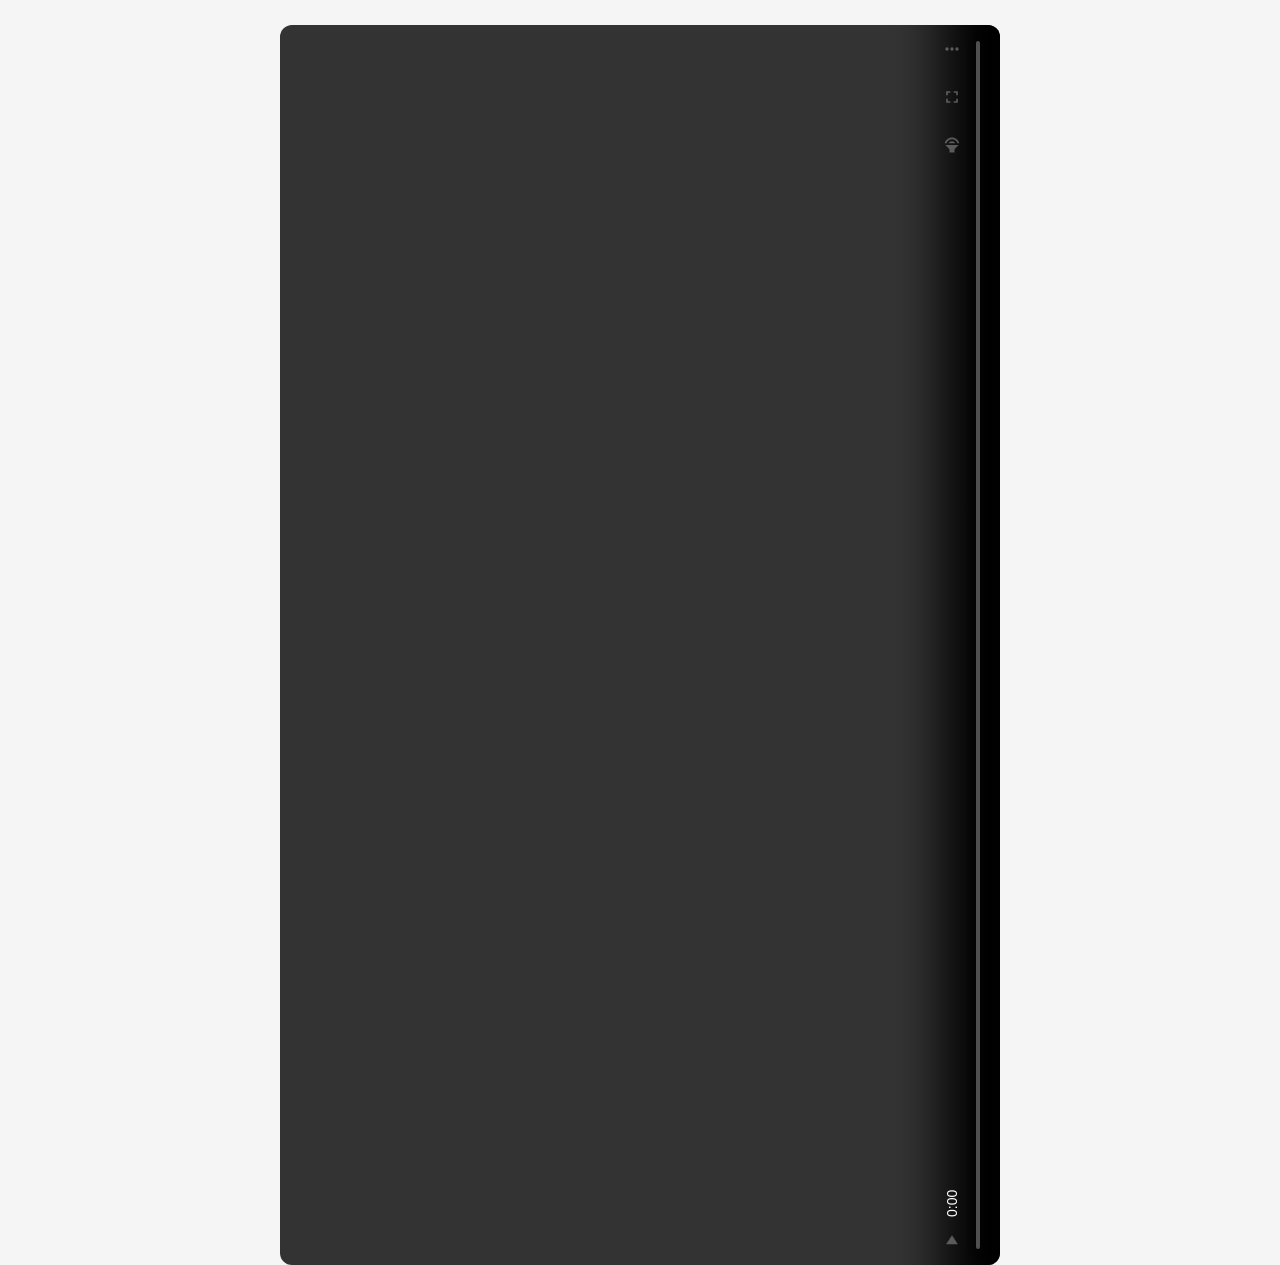
==== video.html @ 3d6764d2 "Initial commit - full index.html with projects and skills" ====
<!DOCTYPE html>
<html lang="en">
<head>
  <meta charset="UTF-8" />
  <meta name="viewport" content="width=device-width, initial-scale=1.0" />
  <title>Project Demo | Priyanka Pratap More</title>

  <!-- Google Font -->
  <link href="https://fonts.googleapis.com/css2?family=Poppins:wght@300;400;500;700&display=swap" rel="stylesheet">

  <link rel="stylesheet" href="assets/css/main.css" />
  <style>
    body {
      font-family: 'Poppins', sans-serif;
      text-align: center;
      background: #f5f5f5;
      padding: 60px 20px;
    }

    h1 {
      font-size: 2.5em;
      margin-bottom: 20px;
      color: #1f7a1f;
    }

    .button {
      margin: 20px 15px;
    }

    .video-container {
      display: flex;
      justify-content: center;
      align-items: center;
      margin: 40px auto;
      animation: fadeIn 1s ease;
    }

    .rotate-video {
      transform: rotate(-90deg);
      width: auto;
      height: 80vh;
      max-width: 100%;
      border-radius: 12px;
    }

    @keyframes fadeIn {
      0% { opacity: 0; transform: translateY(20px);}
      100% { opacity: 1; transform: translateY(0);}
    }

    @media (max-width: 768px) {
      .rotate-video { height: 60vh; }
    }
  </style>
</head>
<body>

<h1>Project Demo Video</h1>

<a href="index.html" class="button">Back to Portfolio</a>

<div class="video-container">
  <video class="rotate-video" controls>
    <source src="assets/videos/demo.mp4" type="video/mp4">
    Your browser does not support the video tag.
  </video>
</div>

<a href="index.html" class="button">Back to Portfolio</a>

</body>
</html>
---- assets/css/main.css ----
@import url('https://fonts.googleapis.com/css2?family=Poppins:wght@300;400;500;700&display=swap');

/* ---------------------------
   GLOBAL
---------------------------- */
* { margin:0; padding:0; box-sizing:border-box; }
body { font-family:'Poppins', sans-serif; line-height:1.8; color:#333; background:#f5f5f5; }
a { text-decoration:none; color:inherit; }

/* ---------------------------
   BUTTONS
---------------------------- */
.button {
  display:inline-block;
  padding:12px 25px;
  background-color:#1f7a1f;
  color:white;
  border-radius:6px;
  margin:10px 15px;
  transition:all 0.3s ease;
  font-weight:500;
}
.button:hover { background-color:#0c5c0c; transform:scale(1.05); }

/* ---------------------------
   HERO
---------------------------- */
#hero {
  background:linear-gradient(135deg, #1f7a1f, #1f7a7a);
  color:white; text-align:center; padding:120px 20px;
}
#hero h1{ font-size:3em; margin-bottom:10px; }
#hero h2{ font-weight:300; margin-bottom:20px; }
#hero p{ max-width:700px; margin:0 auto 20px auto; font-size:1.1em; }

/* ---------------------------
   ABOUT
---------------------------- */
#about{ padding:80px 20px; background:#fff; }
#about h2{ text-align:center; margin-bottom:40px; font-size:2.5em; color:#1f7a1f; }
.about-content { display:flex; flex-wrap:wrap; align-items:center; gap:40px; justify-content:center; }
.about-content .text{flex:1; min-width:250px; max-width:600px;}
.about-content .image{flex:1; min-width:250px; max-width:400px;}
.about-content img{width:100%; border-radius:10px; display:block; margin-top:15px;}
.skills span{display:inline-block; background:#e6f5ea; color:#1f7a1f; padding:6px 12px; border-radius:5px; margin:5px; font-weight:500;}

/* ---------------------------
   PROJECTS
---------------------------- */
#projects{ padding:80px 20px; background:#e6f5ea; }
#projects h2{ text-align:center; margin-bottom:40px; font-size:2.5em; color:#1f7a1f; }
.projects-grid{ display:flex; flex-wrap:wrap; gap:30px; justify-content:center; }

.project-card{
  background:#fff; padding:25px; border-radius:12px; width:320px;
  box-shadow:0 4px 12px rgba(0,0,0,0.1); text-align:center;
  transition:0.3s ease; opacity:0; transform:translateY(20px);
}
.project-card:hover{ transform:translateY(-6px); box-shadow:0 10px 20px rgba(0,0,0,0.2); }

.project-card img{ width:100%; border-radius:10px; margin-bottom:20px; }
.project-img-container{position:relative; overflow:hidden; border-radius:10px;}
.project-img-container .overlay{
  position:absolute; top:0; left:0; width:100%; height:100%;
  background:rgba(31,122,122,0.8); color:white;
  display:flex; align-items:center; justify-content:center; font-weight:500; font-size:1em;
  opacity:0; transition:0.3s ease;
}
.project-img-container:hover .overlay{opacity:1;}

/* ---------------------------
   FOOTER
---------------------------- */
footer{ background:#1f7a1f; color:white; text-align:center; padding:50px 20px; }
footer a{ color:white; margin:0 12px; transition:0.3s ease; }
footer a:hover{ color:#1fda1f; }

/* ---------------------------
   VIDEO
---------------------------- */
.video-container{ display:flex; justify-content:center; align-items:center; margin:40px auto; animation:fadeIn 1s ease; }
.rotate-video{ transform:rotate(-90deg); width:auto; height:80vh; max-width:100%; border-radius:12px; }

@media(max-width:768px){
  .about-content{flex-direction:column;text-align:center;}
  .about-content .image, .about-content .text{max-width:100%;}
  .projects-grid{flex-direction:column; align-items:center;}
  .rotate-video{height:60vh;}
}

/* ---------------------------
   ANIMATIONS
---------------------------- */
.fade-in{opacity:0; animation:fadeIn 1s forwards;}
.delay-1{animation-delay:0.3s;}
.delay-2{animation-delay:0.6s;}
.delay-3{animation-delay:0.9s;}
.animate-up{opacity:0; transform:translateY(20px); animation:slideUp 0.8s forwards;}
@keyframes fadeIn{0%{opacity:0; transform:translateY(20px);} 100%{opacity:1; transform:translateY(0);}}
@keyframes slideUp{to{opacity:1; transform:translateY(0);}}
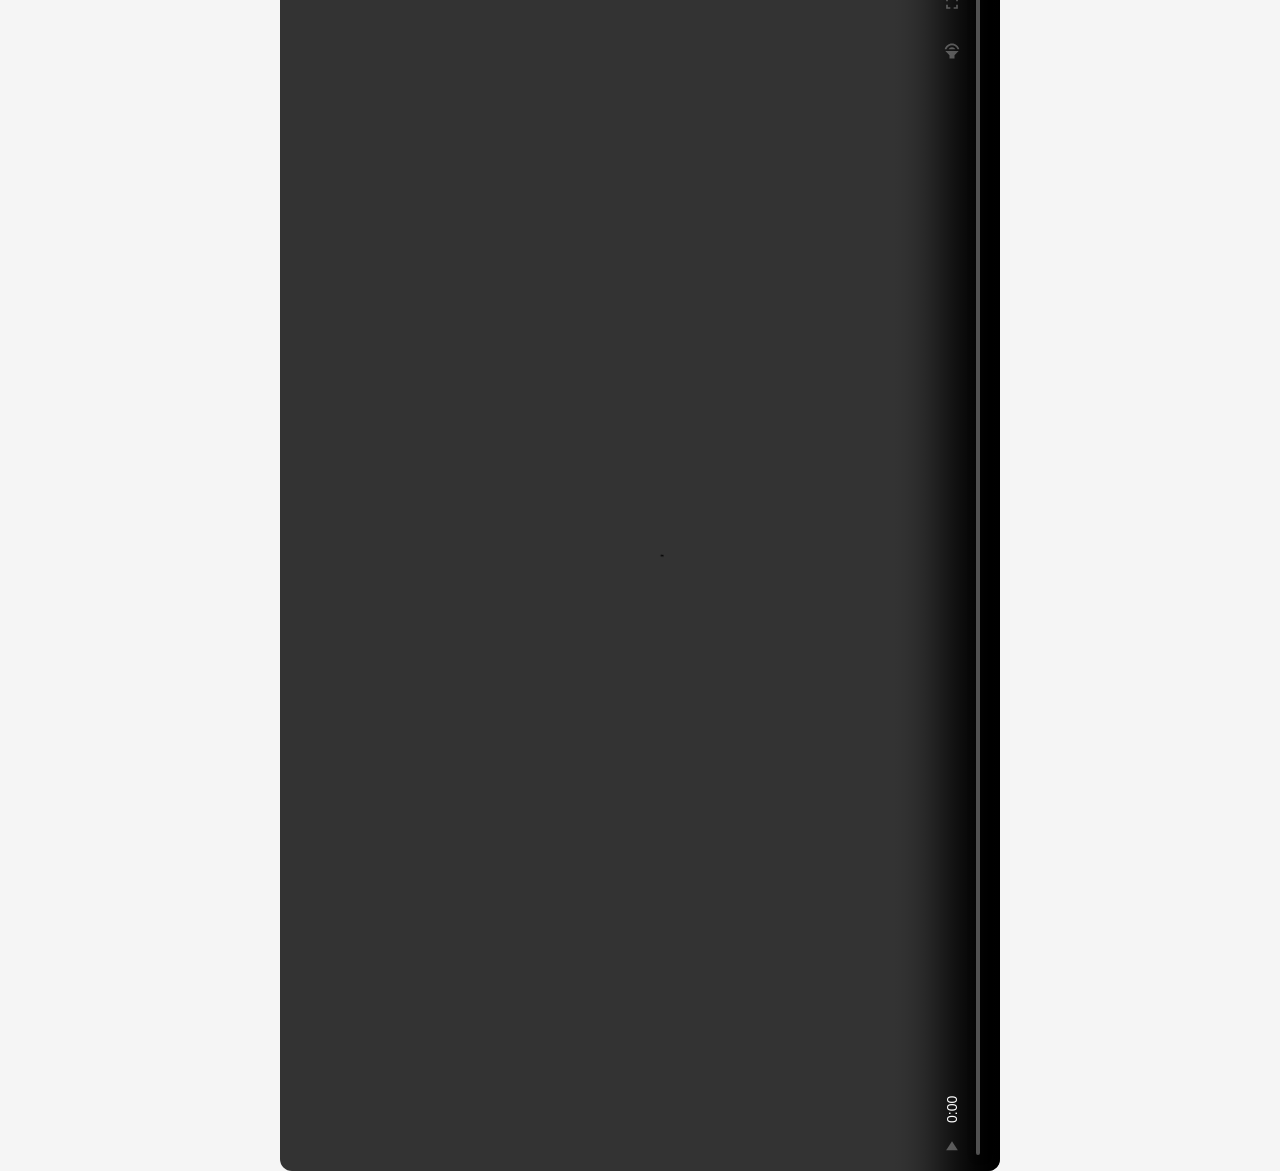
==== commit 0be7f5c7: "Final portfolio with animations, hover overlay, structured layout" ====
--- a/video.html
+++ b/video.html
@@ -57,8 +57,6 @@
 
 <h1>Project Demo Video</h1>
 
-<a href="index.html" class="button">Back to Portfolio</a>
-
 <div class="video-container">
   <video class="rotate-video" controls>
     <source src="assets/videos/demo.mp4" type="video/mp4">
--- a/assets/css/main.css
+++ b/assets/css/main.css
@@ -1,100 +1,302 @@
-@import url('https://fonts.googleapis.com/css2?family=Poppins:wght@300;400;500;700&display=swap');
-
-/* ---------------------------
-   GLOBAL
----------------------------- */
-* { margin:0; padding:0; box-sizing:border-box; }
-body { font-family:'Poppins', sans-serif; line-height:1.8; color:#333; background:#f5f5f5; }
-a { text-decoration:none; color:inherit; }
-
-/* ---------------------------
-   BUTTONS
----------------------------- */
-.button {
-  display:inline-block;
-  padding:12px 25px;
-  background-color:#1f7a1f;
-  color:white;
-  border-radius:6px;
-  margin:10px 15px;
-  transition:all 0.3s ease;
-  font-weight:500;
-}
-.button:hover { background-color:#0c5c0c; transform:scale(1.05); }
-
-/* ---------------------------
-   HERO
----------------------------- */
+/* Global Styles */
+body {
+  margin: 0;
+  font-family: 'Poppins', sans-serif;
+  background-color: #ffffff;
+  color: #333333;
+  line-height: 1.6;
+}
+
+.container {
+  width: 90%;
+  max-width: 1200px;
+  margin: auto;
+  padding: 40px 0;
+}
+
+/* Hero Section */
 #hero {
-  background:linear-gradient(135deg, #1f7a1f, #1f7a7a);
-  color:white; text-align:center; padding:120px 20px;
-}
-#hero h1{ font-size:3em; margin-bottom:10px; }
-#hero h2{ font-weight:300; margin-bottom:20px; }
-#hero p{ max-width:700px; margin:0 auto 20px auto; font-size:1.1em; }
-
-/* ---------------------------
-   ABOUT
----------------------------- */
-#about{ padding:80px 20px; background:#fff; }
-#about h2{ text-align:center; margin-bottom:40px; font-size:2.5em; color:#1f7a1f; }
-.about-content { display:flex; flex-wrap:wrap; align-items:center; gap:40px; justify-content:center; }
-.about-content .text{flex:1; min-width:250px; max-width:600px;}
-.about-content .image{flex:1; min-width:250px; max-width:400px;}
-.about-content img{width:100%; border-radius:10px; display:block; margin-top:15px;}
-.skills span{display:inline-block; background:#e6f5ea; color:#1f7a1f; padding:6px 12px; border-radius:5px; margin:5px; font-weight:500;}
-
-/* ---------------------------
-   PROJECTS
----------------------------- */
-#projects{ padding:80px 20px; background:#e6f5ea; }
-#projects h2{ text-align:center; margin-bottom:40px; font-size:2.5em; color:#1f7a1f; }
-.projects-grid{ display:flex; flex-wrap:wrap; gap:30px; justify-content:center; }
-
-.project-card{
-  background:#fff; padding:25px; border-radius:12px; width:320px;
-  box-shadow:0 4px 12px rgba(0,0,0,0.1); text-align:center;
-  transition:0.3s ease; opacity:0; transform:translateY(20px);
-}
-.project-card:hover{ transform:translateY(-6px); box-shadow:0 10px 20px rgba(0,0,0,0.2); }
-
-.project-card img{ width:100%; border-radius:10px; margin-bottom:20px; }
-.project-img-container{position:relative; overflow:hidden; border-radius:10px;}
-.project-img-container .overlay{
-  position:absolute; top:0; left:0; width:100%; height:100%;
-  background:rgba(31,122,122,0.8); color:white;
-  display:flex; align-items:center; justify-content:center; font-weight:500; font-size:1em;
-  opacity:0; transition:0.3s ease;
-}
-.project-img-container:hover .overlay{opacity:1;}
-
-/* ---------------------------
-   FOOTER
----------------------------- */
-footer{ background:#1f7a1f; color:white; text-align:center; padding:50px 20px; }
-footer a{ color:white; margin:0 12px; transition:0.3s ease; }
-footer a:hover{ color:#1fda1f; }
-
-/* ---------------------------
-   VIDEO
----------------------------- */
-.video-container{ display:flex; justify-content:center; align-items:center; margin:40px auto; animation:fadeIn 1s ease; }
-.rotate-video{ transform:rotate(-90deg); width:auto; height:80vh; max-width:100%; border-radius:12px; }
-
-@media(max-width:768px){
-  .about-content{flex-direction:column;text-align:center;}
-  .about-content .image, .about-content .text{max-width:100%;}
-  .projects-grid{flex-direction:column; align-items:center;}
-  .rotate-video{height:60vh;}
-}
-
-/* ---------------------------
-   ANIMATIONS
----------------------------- */
-.fade-in{opacity:0; animation:fadeIn 1s forwards;}
-.delay-1{animation-delay:0.3s;}
-.delay-2{animation-delay:0.6s;}
-.delay-3{animation-delay:0.9s;}
-.animate-up{opacity:0; transform:translateY(20px); animation:slideUp 0.8s forwards;}
-@keyframes fadeIn{0%{opacity:0; transform:translateY(20px);} 100%{opacity:1; transform:translateY(0);}}
-@keyframes slideUp{to{opacity:1; transform:translateY(0);}}+  background: linear-gradient(135deg, #00695c, #004d40);
+  color: white;
+  text-align: center;
+  padding: 150px 20px;
+}
+
+#hero h1 {
+  font-size: 3em;
+  margin-bottom: 20px;
+}
+
+#hero h2 {
+  font-weight: 400;
+  margin-bottom: 20px;
+}
+
+#hero p {
+  font-size: 1.2em;
+  max-width: 700px;
+  margin: auto;
+  margin-bottom: 30px;
+}
+
+#hero .button {
+  background-color: #ffffff;
+  color: #00695c;
+  padding: 12px 25px;
+  border-radius: 25px;
+  text-decoration: none;
+  font-weight: 500;
+  transition: all 0.3s ease;
+}
+
+#hero .button:hover {
+  background-color: #004d40;
+  color: #ffffff;
+}
+
+/* About Section */
+#about h2 {
+  text-align: center;
+  margin-bottom: 40px;
+  color: #00695c;
+}
+
+.about-content {
+  display: flex;
+  flex-wrap: wrap;
+  justify-content: space-between;
+  align-items: center;
+  gap: 40px;
+}
+
+.about-content .text {
+  flex: 1 1 400px;
+  min-width: 280px;
+}
+
+.about-content .image {
+  flex: 0 0 auto;
+  max-width: 350px;
+  width: 100%;
+}
+
+.about-content .image img {
+  width: 100%;
+  height: auto;
+  border-radius: 15px;
+  display: block;
+  object-fit: cover;
+  box-shadow: 0 8px 20px rgba(0,0,0,0.2);
+}
+
+.skills {
+  display: flex;
+  flex-wrap: wrap;
+  gap: 10px;
+  margin-top: 15px;
+}
+
+.skills span {
+  background-color: #e0f2f1;
+  color: #00695c;
+  padding: 6px 12px;
+  border-radius: 12px;
+  font-size: 0.95em;
+  display: inline-flex;
+  align-items: center;
+  gap: 5px;
+}
+
+/* Projects Section */
+#projects h2 {
+  text-align: center;
+  margin-bottom: 40px;
+  color: #00695c;
+}
+
+.projects-grid {
+  display: flex;
+  flex-wrap: wrap;
+  gap: 30px;
+  justify-content: center;
+}
+
+.project-card {
+  background: #ffffff;
+  border-radius: 12px;
+  box-shadow: 0 8px 25px rgba(0,0,0,0.1);
+  padding: 15px;
+  width: 300px;
+  display: flex;
+  flex-direction: column;
+  gap: 15px;
+  transition: transform 0.3s ease, box-shadow 0.3s ease;
+}
+
+.project-card:hover {
+  transform: translateY(-5px);
+  box-shadow: 0 12px 30px rgba(0,0,0,0.15);
+}
+
+.project-card h3 {
+  margin: 0;
+  color: #004d40;
+}
+
+.project-card p {
+  font-size: 0.95em;
+  color: #555555;
+}
+
+.project-card .button {
+  background-color: #00695c;
+  color: #ffffff;
+  padding: 10px 20px;
+  text-align: center;
+  border-radius: 25px;
+  text-decoration: none;
+  font-weight: 500;
+  transition: all 0.3s ease;
+}
+
+.project-card .button:hover {
+  background-color: #004d40;
+}
+
+/* Project Image Overlay */
+.project-img-container {
+  position: relative;
+  overflow: hidden;
+  border-radius: 12px;
+}
+
+.project-img-container img {
+  width: 100%;
+  display: block;
+  transition: transform 0.4s ease;
+}
+
+.project-img-container .overlay {
+  position: absolute;
+  top: 0;
+  left: 0;
+  width: 100%;
+  height: 100%;
+  background: rgba(0, 127, 95, 0.85);
+  color: white;
+  display: flex;
+  justify-content: center;
+  align-items: center;
+  opacity: 0;
+  text-align: center;
+  padding: 10px;
+  transition: opacity 0.4s ease, transform 0.4s ease;
+  border-radius: 12px;
+  font-weight: 500;
+  font-size: 0.95em;
+}
+
+.project-img-container:hover img {
+  transform: scale(1.1);
+}
+
+.project-img-container:hover .overlay {
+  opacity: 1;
+  transform: scale(1);
+}
+
+/* Footer */
+footer {
+  background-color: #00695c;
+  color: white;
+  text-align: center;
+  padding: 30px 0;
+}
+
+footer .social-links {
+  list-style: none;
+  display: flex;
+  justify-content: center;
+  gap: 20px;
+  padding: 0;
+  margin-bottom: 15px;
+}
+
+footer .social-links li a {
+  color: white;
+  text-decoration: none;
+  font-weight: 500;
+}
+
+footer p {
+  margin: 0;
+  font-size: 0.9em;
+}
+
+/* Animations */
+.fade-in {
+  opacity: 0;
+  transform: translateY(20px);
+  animation: fadeInUp 1s forwards;
+}
+
+.fade-in.delay-1 {
+  animation-delay: 0.3s;
+}
+
+.fade-in.delay-2 {
+  animation-delay: 0.6s;
+}
+
+.fade-in.delay-3 {
+  animation-delay: 0.9s;
+}
+
+.animate-up {
+  opacity: 0;
+  transform: translateY(30px);
+  animation: slideUp 0.8s forwards;
+}
+
+.animate-up.delay-1 {
+  animation-delay: 0.3s;
+}
+
+.animate-up.delay-2 {
+  animation-delay: 0.6s;
+}
+
+.animate-up.delay-3 {
+  animation-delay: 0.9s;
+}
+
+@keyframes fadeInUp {
+  to {
+    opacity: 1;
+    transform: translateY(0);
+  }
+}
+
+@keyframes slideUp {
+  to {
+    opacity: 1;
+    transform: translateY(0);
+  }
+}
+
+/* Responsive */
+@media (max-width: 768px) {
+  .about-content {
+    flex-direction: column-reverse;
+    text-align: center;
+  }
+
+  .about-content .image {
+    max-width: 250px;
+  }
+
+  .projects-grid {
+    flex-direction: column;
+    align-items: center;
+  }
+}
